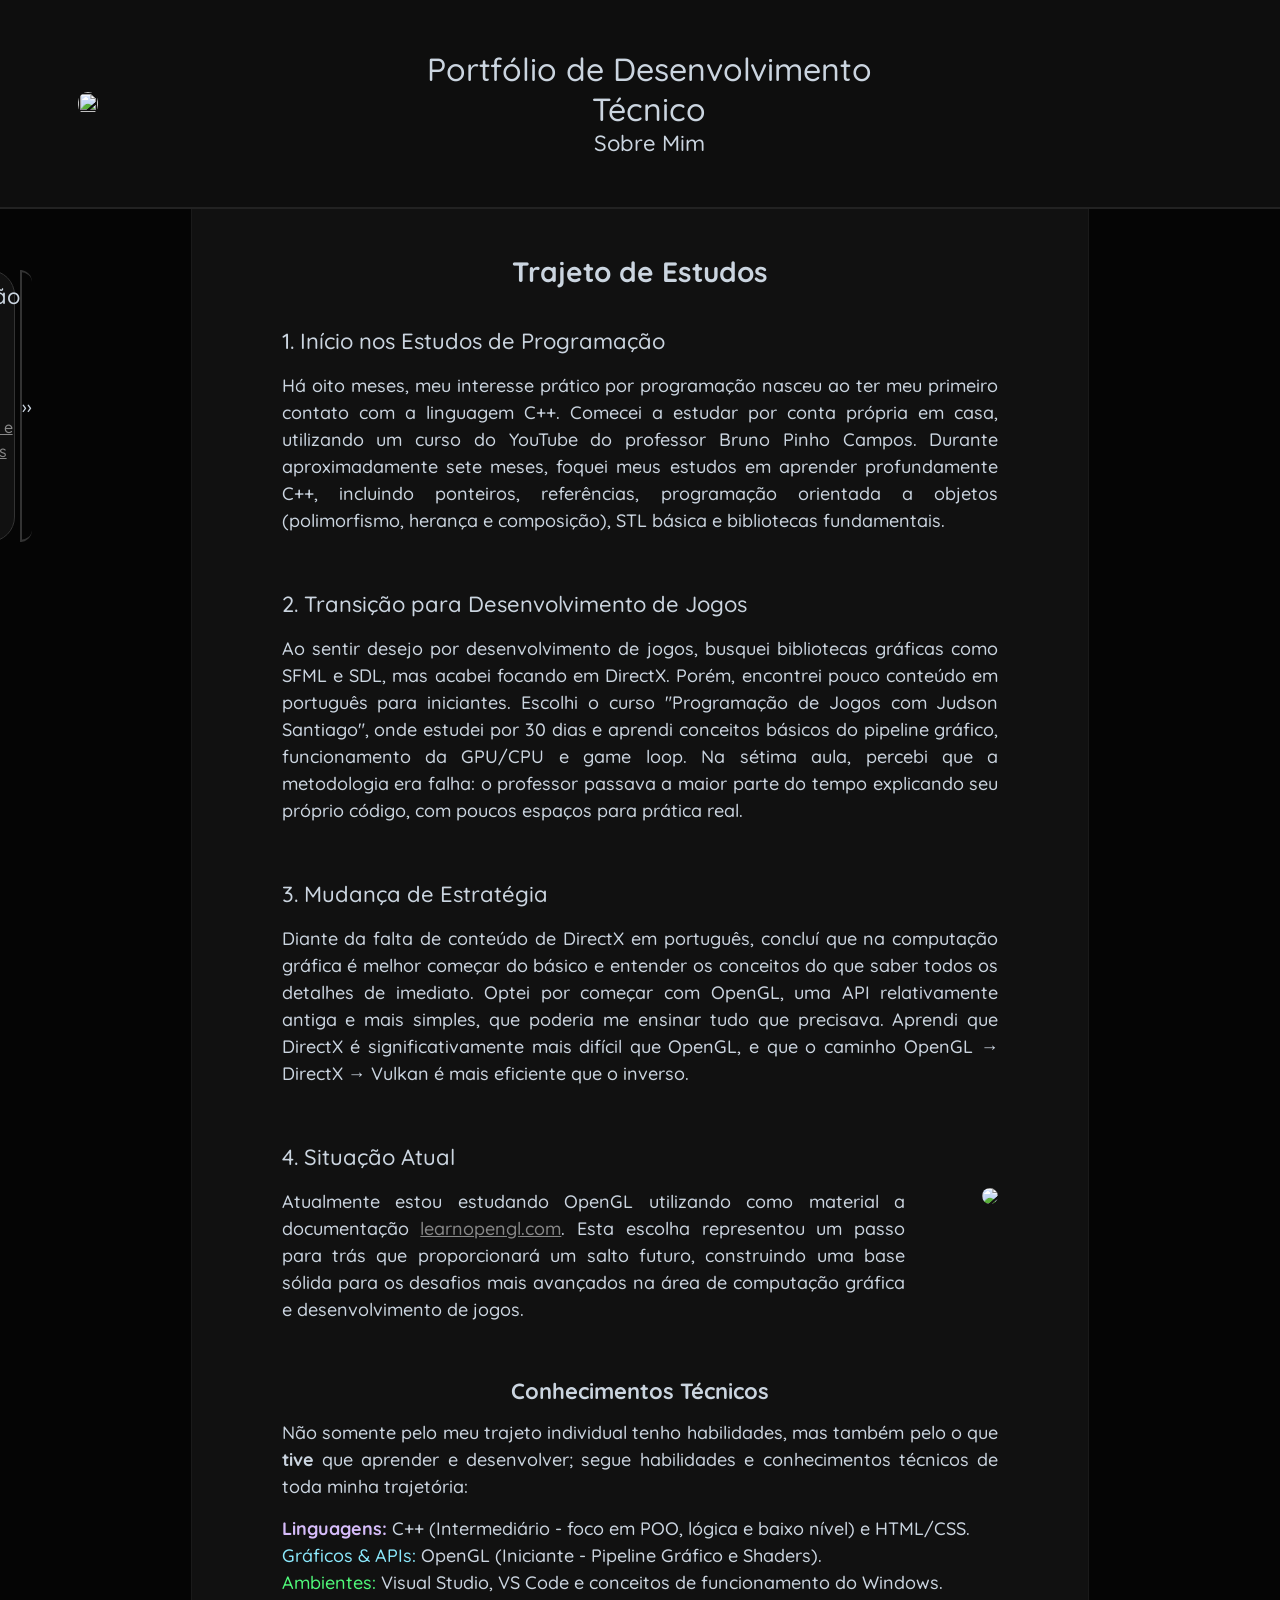
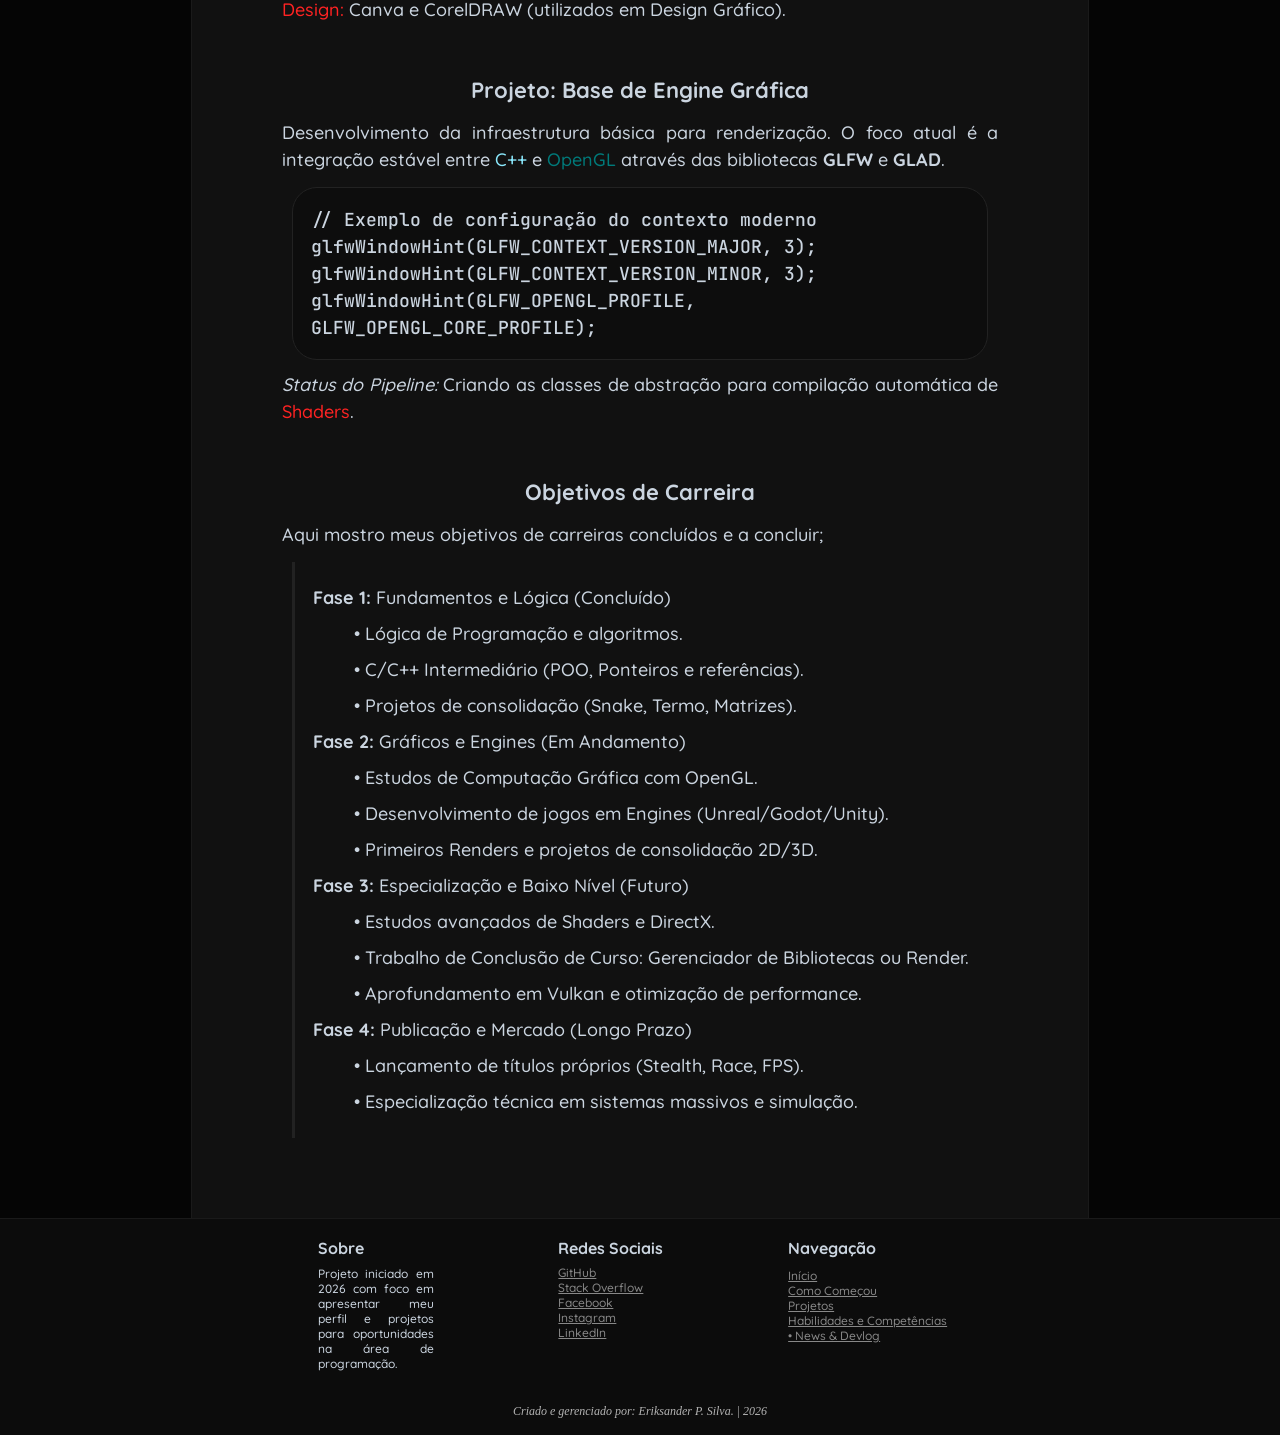
==== aboutme.html @ 8983f593 "Portfolio Site: DevLog and Info Adding core HTML/CSS files, assets, and technical documentation stru" ====
<!doctype html>
<meta name="viewport" content="width=device-width, initial-scale=1.0">

<html lang="pt-br">
	<head>
		<meta charset="UTF-8">
		<title>Eriksander P. Silva | Sobre Mim</title>
		<link rel="stylesheet" href="styles.css">
		<link rel="shortcut icon" href="https://avatars.githubusercontent.com/u/258270517?s=400&u=86ec24cb3adc86ccbdcbde97da5247bf1eaf7e98&v=4" />
		
	</head>
	
	<body>
		<header>
			<div class="box-header">
				<div class="logo">
					<a href="https://github.com/eriksander-code"> <img src="https://avatars.githubusercontent.com/u/258270517?s=400&u=86ec24cb3adc86ccbdcbde97da5247bf1eaf7e98&v=4" class="logo-img"> </a>
				</div>

				<div class="title">
					Portfólio de Desenvolvimento Técnico
					<div class="subtitle">
						Sobre Mim
					</div>
				</div>

				<div class="space">
					
				</div>
			</div>
		</header>
		
		<main>
			<div class="sidebar">
				<div class="s-index">
					<div class="s-index-box">
						<span class="s-lateral-subtitle"> Navegação</span>
						<a href="index.html"> • Início</a>
						<a href="begin.html"> • Como Começou </a>
						<a href="projects.html"> • Projetos </a>
						<a href="skills.html"> • Habilidades e Competências</a>
						<a href="news.html"> • News & Devlog</a>
					</div>
				</div>
				<div class="s-popup">
					››
				</div>
			</div>

			<div class="corpo">
				<div class="corpo-text">

					<div class="c-title">
					Trajeto de Estudos<br>
					</div>

					<div class="c-lateral-subtitle">
					1. Início nos Estudos de Programação<br>
					</div>

					<div class="c-paragraph">
					Há oito meses, meu interesse prático por programação nasceu ao ter meu primeiro contato com a 
					linguagem C++. Comecei a estudar por conta própria em casa, utilizando um curso do YouTube do 
					professor Bruno Pinho Campos. Durante aproximadamente sete meses, foquei meus estudos em aprender 
					profundamente C++, incluindo ponteiros, referências, programação orientada a objetos (polimorfismo,
					 herança e composição), STL básica e bibliotecas fundamentais.
					</div>

					<div class="c-lateral-subtitle">
					2. Transição para Desenvolvimento de Jogos
					</div>

					<div class="c-paragraph">
					Ao sentir desejo por desenvolvimento de jogos, busquei bibliotecas gráficas como SFML e SDL, 
					mas acabei focando em DirectX. Porém, encontrei pouco conteúdo em português para iniciantes. 
					Escolhi o curso "Programação de Jogos com Judson Santiago", onde estudei por 30 dias e aprendi 
					conceitos básicos do pipeline gráfico, funcionamento da GPU/CPU e game loop. Na sétima aula, 
					percebi que a metodologia era falha: o professor passava a maior parte do tempo explicando seu 
					próprio código, com poucos espaços para prática real.
					</div>

					<div class="c-lateral-subtitle">
					3. Mudança de Estratégia
					</div>

					<div class="c-paragraph">
					Diante da falta de conteúdo de DirectX em português, concluí que na computação gráfica é 
					melhor começar do básico e entender os conceitos do que saber todos os detalhes de imediato. 
					Optei por começar com OpenGL, uma API relativamente antiga e mais simples, que poderia me 
					ensinar tudo que precisava. Aprendi que DirectX é significativamente mais difícil que OpenGL, 
					e que o caminho OpenGL → DirectX → Vulkan é mais eficiente que o inverso.
					</div>

					<div class="c-lateral-subtitle">
					4. Situação Atual
					</div>

					<div class="c-image-box-left">
						<div class="c-paragraph">
							Atualmente estou estudando OpenGL utilizando como material a documentação <a href="learnopengl.com">learnopengl.com</a>. 
							Esta escolha representou um passo para trás que proporcionará um salto futuro, construindo 
							uma base sólida para os desafios mais avançados na área de computação gráfica e desenvolvimento 
							de jogos.
						</div>

						<div class="c-space">
						</div>
                        <img src="https://www.khronos.org/assets/images/api_logos/opengl.svg" class="c-image-small">
					</div>

					<div class="c-subtitle">Conhecimentos Técnicos</div>

					<div class="c-paragraph2">
						Não somente pelo meu trajeto individual tenho habilidades, mas também pelo o que <span class="c-format-bold"> tive</span>
						que aprender e desenvolver; segue habilidades e conhecimentos técnicos de toda minha trajetória:
					</div>

					<div class="c-paragraph">
						<span class="c-format-purple">Linguagens:</span> C++ (Intermediário - foco em POO, lógica e baixo nível) e HTML/CSS.<br>
						<span class="c-format-blue">Gráficos & APIs:</span> OpenGL (Iniciante - Pipeline Gráfico e Shaders).<br>
						<span class="c-format-green">Ambientes:</span> Visual Studio, VS Code e conceitos de funcionamento do Windows.<br>
						<span class="c-format-red">Design:</span> Canva e CorelDRAW (utilizados em Design Gráfico).
					</div>
					
					<div class="c-subtitle">
						Projeto: Base de Engine Gráfica
					</div>

					<div class="c-paragraph2">
						Desenvolvimento da infraestrutura básica para renderização. O foco atual é a integração estável entre <span class="c-format-blue">C++</span> e <span class="c-format-cyan">OpenGL</span> através das bibliotecas <strong>GLFW</strong> e <strong>GLAD</strong>.
					</div>
					
					<div class="c-box-code">
						// Exemplo de configuração do contexto moderno <br>
						glfwWindowHint(GLFW_CONTEXT_VERSION_MAJOR, 3); <br>
						glfwWindowHint(GLFW_CONTEXT_VERSION_MINOR, 3); <br>
						glfwWindowHint(GLFW_OPENGL_PROFILE, GLFW_OPENGL_CORE_PROFILE); <br>
					</div>
					
					<div class="c-paragraph">
						<span class="c-format-italic">Status do Pipeline:</span> Criando as classes de abstração para compilação automática de <span class="c-format-red">Shaders</span>.
					</div>
				
					<div class="c-subtitle">
						Objetivos de Carreira
					</div>

					<div class="c-paragraph2">
						Aqui mostro meus objetivos de carreiras concluídos e a concluir; 
					</div>

					<div class="c-timeline-box">
						<span class="c-format-bold">Fase 1: </span>Fundamentos e Lógica (Concluído) <br>
							&emsp; &emsp;• Lógica de Programação e algoritmos. <br>
							&emsp; &emsp;• C/C++ Intermediário (POO, Ponteiros e referências). <br>
							&emsp; &emsp;• Projetos de consolidação (Snake, Termo, Matrizes). <br>

						<span class="c-format-bold">Fase 2: </span> Gráficos e Engines (Em Andamento) <br>
							&emsp; &emsp;• Estudos de Computação Gráfica com OpenGL. <br>
							&emsp; &emsp;• Desenvolvimento de jogos em Engines (Unreal/Godot/Unity). <br>
							&emsp; &emsp;• Primeiros Renders e projetos de consolidação 2D/3D. <br>

						<span class="c-format-bold">Fase 3: </span> Especialização e Baixo Nível (Futuro) <br>
							&emsp; &emsp;• Estudos avançados de Shaders e DirectX. <br>
							&emsp; &emsp;• Trabalho de Conclusão de Curso: Gerenciador de Bibliotecas ou Render. <br>
							&emsp; &emsp;• Aprofundamento em Vulkan e otimização de performance. <br>

						<span class="c-format-bold">Fase 4: </span> Publicação e Mercado (Longo Prazo) <br>
							&emsp; &emsp;• Lançamento de títulos próprios (Stealth, Race, FPS). <br>
							&emsp; &emsp;• Especialização técnica em sistemas massivos e simulação. <br>
					</div>

					
				</div>
			</div>
		</main>
		
		<footer>
			<div class="footer-box">
			    <div> </div>
			
			    <div class="info">
					<span class="c-footer-title"> Sobre</span>
			        Projeto iniciado em 2026 com foco em apresentar meu perfil
					e projetos para oportunidades na área de programação.
			    </div>
			    
			    <div> </div>
			    
			    <div class="social-media">
					<span class="c-footer-title"> Redes Sociais</span>
			        <a href="https://github.com/eriksander-code"> GitHub</a>
			        <a href=""> Stack Overflow</a>
			        <a href=""> Facebook </a>
			        <a href=""> Instagram </a>
			        <a href=""> LinkedIn</a>
			    </div>

				<div> </div>
			    
			    <div class="index">
					<span class="c-footer-title"> Navegação</span>
			        <a href="index.html"> Início</a>
			        <a href="begin.html"> Como Começou </a>
			        <a href="projects.html"> Projetos </a>
			        <a href="skills.html"> Habilidades e Competências</a>
					<a href="news.html"> • News & Devlog</a>
			    </div>
			</div>
			
			<div class="credits">
			    Criado e gerenciado por: Eriksander P. Silva. | 2026
			</div>
		</footer>
	</body>
</html>
---- styles.css ----
@import url('https://fonts.googleapis.com/css2?family=JetBrains+Mono:ital,wght@0,100..800;1,100..800&display=swap');
@import url('https://fonts.googleapis.com/css2?family=Quicksand:wght@300..700&display=swap');
@import url('https://fonts.googleapis.com/css2?family=Cormorant+Garamond:ital,wght@0,300..700;1,300..700&display=swap');

body {
	display: grid;
	align-items: space-between;
	justify-content: center;
	
	margin: 0;
	font-family: Quicksand;
	font-size: 12px;
	font-weight: 500;
	color: #cbd5e0;
	
	height: auto;
	width: auto;

	overflow-x: hidden;
}

header {
	display: inline-flex;
	justify-content: space-around;  
	align-items: center;

	width: 100vw;
	height: 23vh;
	background-color: #0e0e0e; 
    border-bottom: 2px solid #222;
}
	.box-header {
		display: inline-flex;
		justify-content: space-between;  
		align-items: center;

		width: 95%;
		height: 70%;
	}

		.title {
			display: grid;
			align-items: space-between;
			justify-content: center;

			margin: auto;

			font-family: Quicksand;
			font-size: 32px;
			text-align: center;
		}

		.subtitle {
			display: grid;
			align-items: space-between;
			justify-content: center;

			margin: auto;

			font-family: Quicksand;
			font-size: 22px;
			text-align: center;
		}

		.logo {
			display: flex;
			align-items: center;
			justify-content: center;

			margin-right: 20%;

			width: 10%;
			height: 100%;
		}
			.logo-img {
				width: 100%;
				height: 100%;

				border-radius: 100px;
			}

		.space {
			width: 30%;
			height: 100%;
		}

main {
	display: grid;
	justify-content: center;  
	align-items: space-between;

	width: 100vw;
	height: auto;
	background-color: #050505;
}
	.sidebar {
		transition: all 0.5s ease;

		position: fixed;
		top: 30%;
		left: -19%;

		display: flex;
		justify-content: space-between;  
		align-items: center;

		width: 20vw;
		height: 30vh;
		background-color: #111; 
    	border: 1px solid #333;
		
		border-top-right-radius: 25px;
		border-bottom-right-radius: 25px;

		margin: 0;
	}

	.sidebar:hover {
		transform: scale(1);

		position: fixed;
		left: -10%;
	}

		.s-index {
			display: grid;
            justify-content: start;
            align-items: start;

            height: 100%;
            width: auto;

			margin-left: 55%;
			padding-top: 12.5%;
			padding-bottom: 5.5%;
		}

		.s-index-box {
			display: grid;
            justify-content: space-between;
            align-items: start;
        
            text-align: left;

			font-size: 16px;
			line-height: 1.5;
		}

		.s-popup {
			display: flex;
			justify-content: center;  
			align-items: center;

			margin-right: 0%;
			font-size: 18px;

			width: 8%;
			height: 99%;

			background-color: rgba(0,0,0,0);
			border-top: 2px solid #333;
			border-left: 2px solid #333;
			border-bottom: 2px solid #333;
			color: #cbd5e0;

			border-top-right-radius: 25px;
			border-bottom-right-radius: 25px;
		}

		.s-lateral-subtitle {
			text-align: left;
			font-size: 22px;
			font-family: Quicksand;

			margin-top: 0%;
			margin-bottom: 5%;

			line-height: 1.5;
		}

	.corpo {
		display: grid;
		justify-content: center;  
		align-items: center;

		width: 70vw;
		height: auto;
		background-color: #111111; 
		border-left: 1px solid #1a1a1a; 
		border-right: 1px solid #1a1a1a;

		margin: 0;
	}

		.corpo-text {
			display: grid;
			align-items: space-around;

			width: 80%;
			min-width: 80%;
			max-width: 80%;
			height: auto;
			background-color: rgba(0, 0, 0, 0);

			margin: auto;
			margin-top: 5%;
			margin-bottom: 5%;
		}
			.c-title {
				text-align: center;
				font-size: 28px;
				font-family: Quicksand;
				font-weight: 1000;

				margin-top: 0%;
				margin-bottom: 5%;
			}

			.c-subtitle {
				text-align: center;
				font-size: 22px;
				font-family: Quicksand;
				font-weight: 1000;

				margin-top: 0%;
				margin-bottom: 2%;
			}

			.c-paragraph {
				text-align: justify;
				font-size: 18px;
				font-family: Quicksand;

				margin-top: 0%;
				margin-bottom: 7.5%;

				line-height: 1.5;
			}

			.c-paragraph2 {
				text-align: justify;
				font-size: 18px;
				font-family: Quicksand;

				margin-top: 0%;
				margin-bottom: 2%;

				line-height: 1.5;
			}
			
			.c-lateral-subtitle {
			    text-align: left;
			    font-size: 22px;
				font-family: Quicksand;

				margin-top: 0%;
				margin-bottom: 2%;

				line-height: 1.5;
			}

			.c-footer-title {
			    text-align: left;
			    font-size: 16px;
				font-family: Quicksand;
				font-weight: bold;

				margin-top: 0%;
				margin-bottom: 5%;

				line-height: 1.5;
			}

			.c-space {
				width: 25vw;
			}

			.c-image-box-center {
			    height: auto;
			    width: auto;
			    
			    display: flex;
			    align-items: start;
			    justify-content: center;
			    
			    margin-bottom: 0%;
			}

			.c-image-box-left {
			    height: auto;
			    width: auto;
			    
			    display: flex;
			    align-items: start;
			    justify-content: left;
			    
			    margin-bottom: 0%;
			}
			
			.c-image-box-right {
			    height: auto;
			    width: auto;
			    
			    display: flex;
			    align-items: start;
			    justify-content: right;
			    
			    margin-bottom: 0%;
			}

			    .c-image-small {
			    	max-width: 60%;
				    max-height: 60%;

				    border-radius: 25px;
			    }
				.c-image-medium {
			    	max-width: 80%;
				    max-height: 80%;

				    border-radius: 25px;
			    }
				.c-image-big {
			    	max-width: 100%;
				    max-height: 100%;

				    border-radius: 25px;
			    }

			.c-format-red {
				color: #ff2323;
			}
			
			.c-format-blue {
				color: #8be9fd;
			}

			.c-format-green {
				color: #50fa7b;
			}
			
			.c-format-cyan {
			    color: rgb(0,122,122);
			}

			.c-format-underline {
				text-decoration: underline;
			}

			.c-format-italic {
				font-style: italic;
			}

			.c-format-bold {
				font-weight: 1000;
			}
			
			.c-format-skygreen {
			    color: rgb(205, 255, 205);
			}

			.c-format-purple {
				color: #d6bcfa;
				font-weight: bold;
			}

			a {
				color: #888;
				transition: color 0.3s ease;
			}

			a:hover {
				color: #ffffff;
    			text-shadow: 0 0 10px rgba(4, 238, 255, 0.7);
			}

			.c-box-code {
				text-align: left;
				font-size: 18px;
				font-family: 'JetBrains Mono';

				margin-top: 0%;
				margin-bottom: 1.5%;
				margin-left: 1.5%;
				margin-right: 1.5%;
				padding: 2.5%;

				line-height: 1.5;

				border-radius: 25px;
				background-color: #0d0d0d; 
    			border: 1px solid #222;
			}

			.c-box {
				text-align: justify;
				font-size: 18px;
				font-family: Quicksand;

				margin-top: 0%;
				margin-bottom: 5%;
				margin-left: 1.5%;
				margin-right: 1.5%;
				padding: 2.5%;

				line-height: 1.5;

				border-radius: 25px;
				background-color: #0d0d0d; 
    			border: 1px solid #222;
			}

			.c-timeline-box {
				text-align: left;
				font-size: 18px;
				font-family: Quicksand;

				margin-top: 0%;
				margin-bottom: 5%;
				margin-left: 1.5%;
				margin-right: 1.5%;
				padding: 2.5%;

				line-height: 2;

				background-color: rgba(0, 0, 0, 0); 
    			border-left: 3px solid #222;
			}

			.c-line {
				margin-top: 5%;
				margin-bottom: 5%;
				background-color: rgb(39, 39, 39);

				border: 2px solid rgb(39,39,39);
				border-radius: 50px;
			}

			.c-vertical-line {
				height: 70%;

				background-color: rgb(45, 45, 45);

				border: 1.5px solid rgb(45, 45, 45);
				border-radius: 50px;
			}


footer {
	position: relative;
	top: 0vh;
	bottom: 0px;
	
	display: grid;
	justify-content: center;
	align-items: space-between;

	width: 100vw;
	min-height: 24vh;
	height: auto;
	background: #0c0c0c;
	
    border-top: 1px solid #1a1a1a;
}
    .footer-box {
        display: flex;
        justify-content: space-between;
        align-items: start;
        
        margin: auto;
		margin-right: 10%;
        
        height: 80%;
        width: 60vw;
		max-width: 80vw;
    }
        
        .info {
            display: grid;
            justify-content: space-around;
            align-items: top;
            
            text-align: justify;
            height: auto;
            width: 15%;

			margin-right: 0%;
        }
        
        .social-media {
            display: grid;
            justify-content: space-around;
            align-items: top;
        
            text-align: left;
            height: auto;
            width: auto;

        }
        
        .index {
            display: grid;
            justify-content: space-around;
            align-items: top;
        
            text-align: left;
            height: auto;
            width: auto;

			margin-right: 10%;
        }
    
    .credits {
        margin: auto;
		text-align: center;
        
        font-family: 'Times New Roman', serif;
        font-style: italic;
        font-size: 12px;
        
        color: rgb(180,180,180);
    }

/*-------------------------------------------------------------------*/

@media (max-width: 768px) {

    header {
        height: auto;
        padding: 20px 0;
    }

    .title {
        font-size: 22px;
    }

    .logo {
        width: 20%;
        margin-right: 0;
    }

    .sidebar {
        display:none;
    }

    .corpo {
        width: 95vw;
        border-left: none;
        border-right: none;
    }

    .corpo-text {
        width: 90%;
        margin-top: 10%;
        margin-bottom: 10%;
    }

    .c-title {
        font-size: 22px;
        text-align: center;
    }

    .c-subtitle {
        font-size: 18px;
    }

    .c-paragraph {
        font-size: 16px;
        line-height: 1.6;
        text-align: left;
    }

    .c-lateral-subtitle {
        font-size: 18px;
    }

    .c-box, .c-box-code {
        margin-left: 0;
        margin-right: 0;
        padding: 4%;
    }

    .c-image {
        max-width: 100%;
    }

    footer {
        height: 65vh;
        padding: 20px 0;
    }

    .footer-box {
        display: grid;
        justify-content: left;
        align-items: left;
        text-align: left;
        gap: 25px;

        border: 2px solid red;
    }

    .info, .social-media, .index {
        width: 100%;
		border: 2px solid red;
    }

    .info {
        text-align: left;
    }

    .social-media a,
    .index a {
        display: flex;
        margin: 0;
    }

    .credits {
        margin-top: 20%;
    }

}
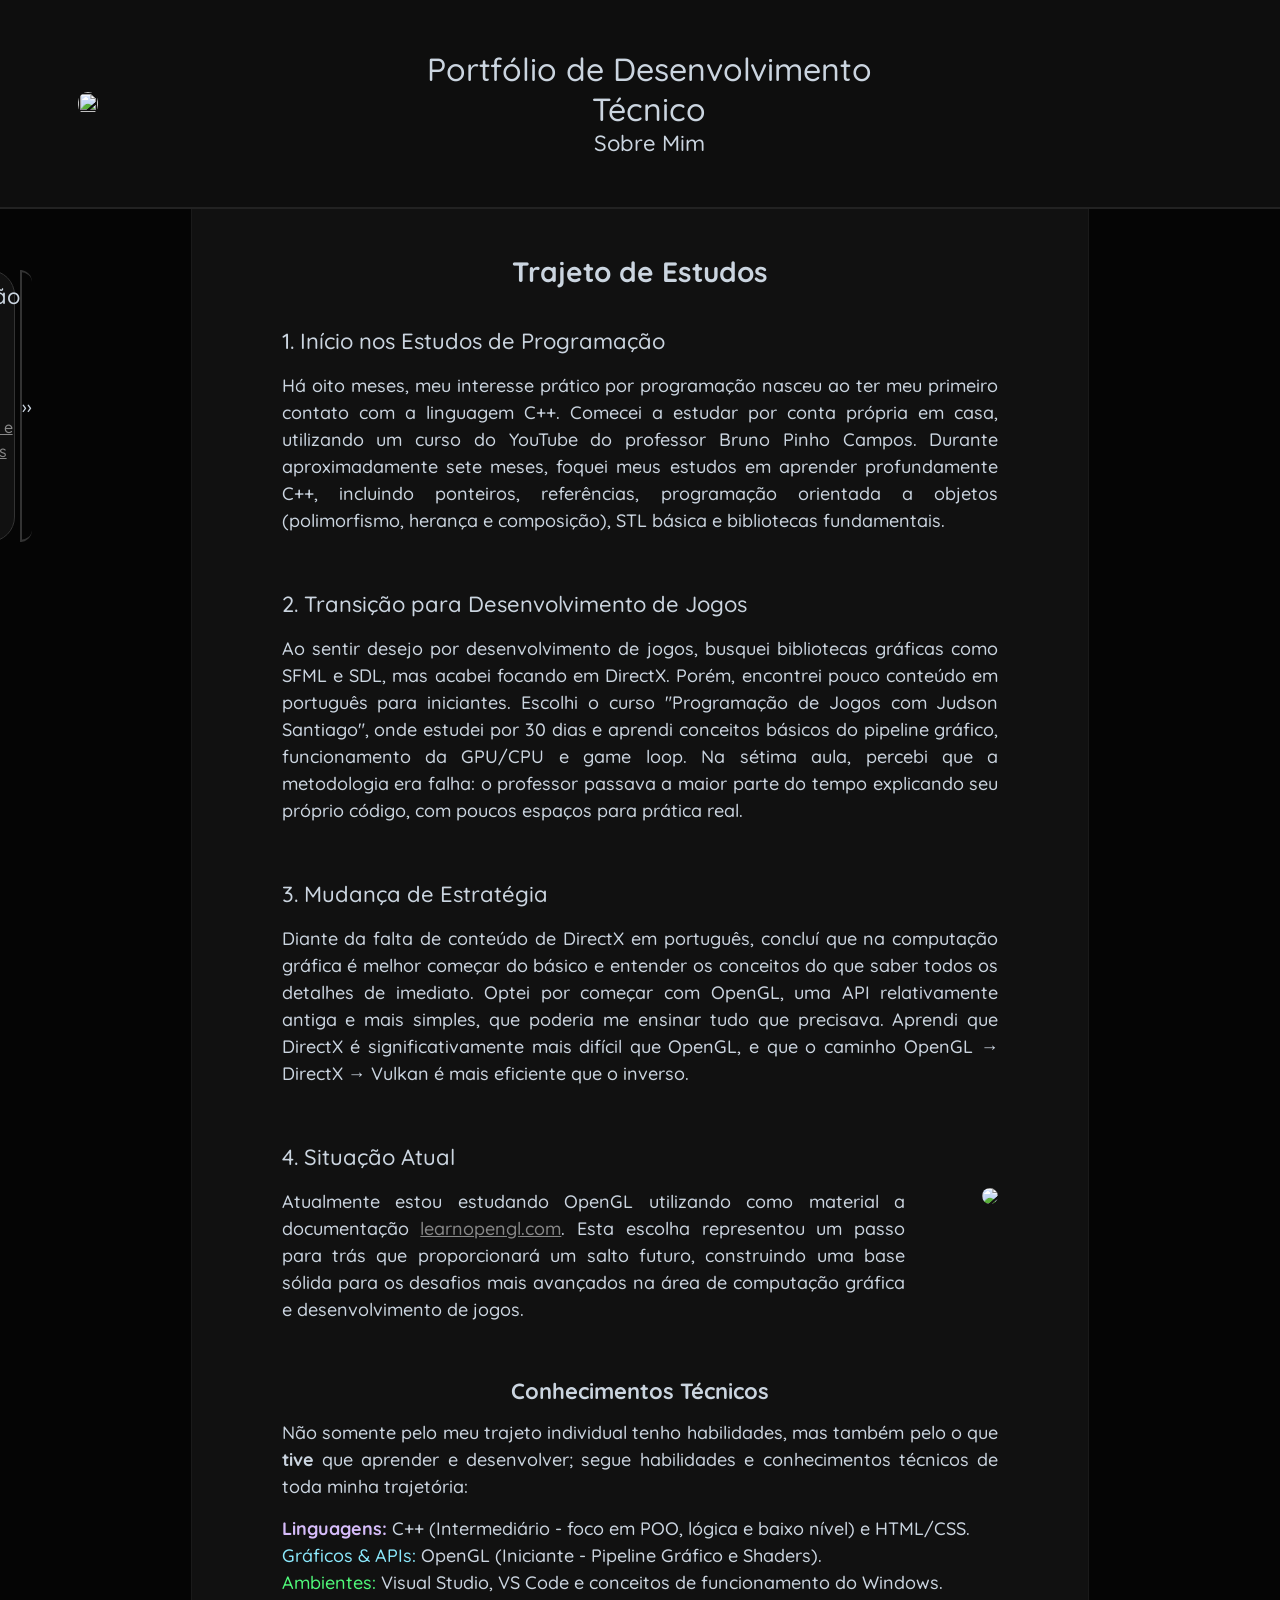
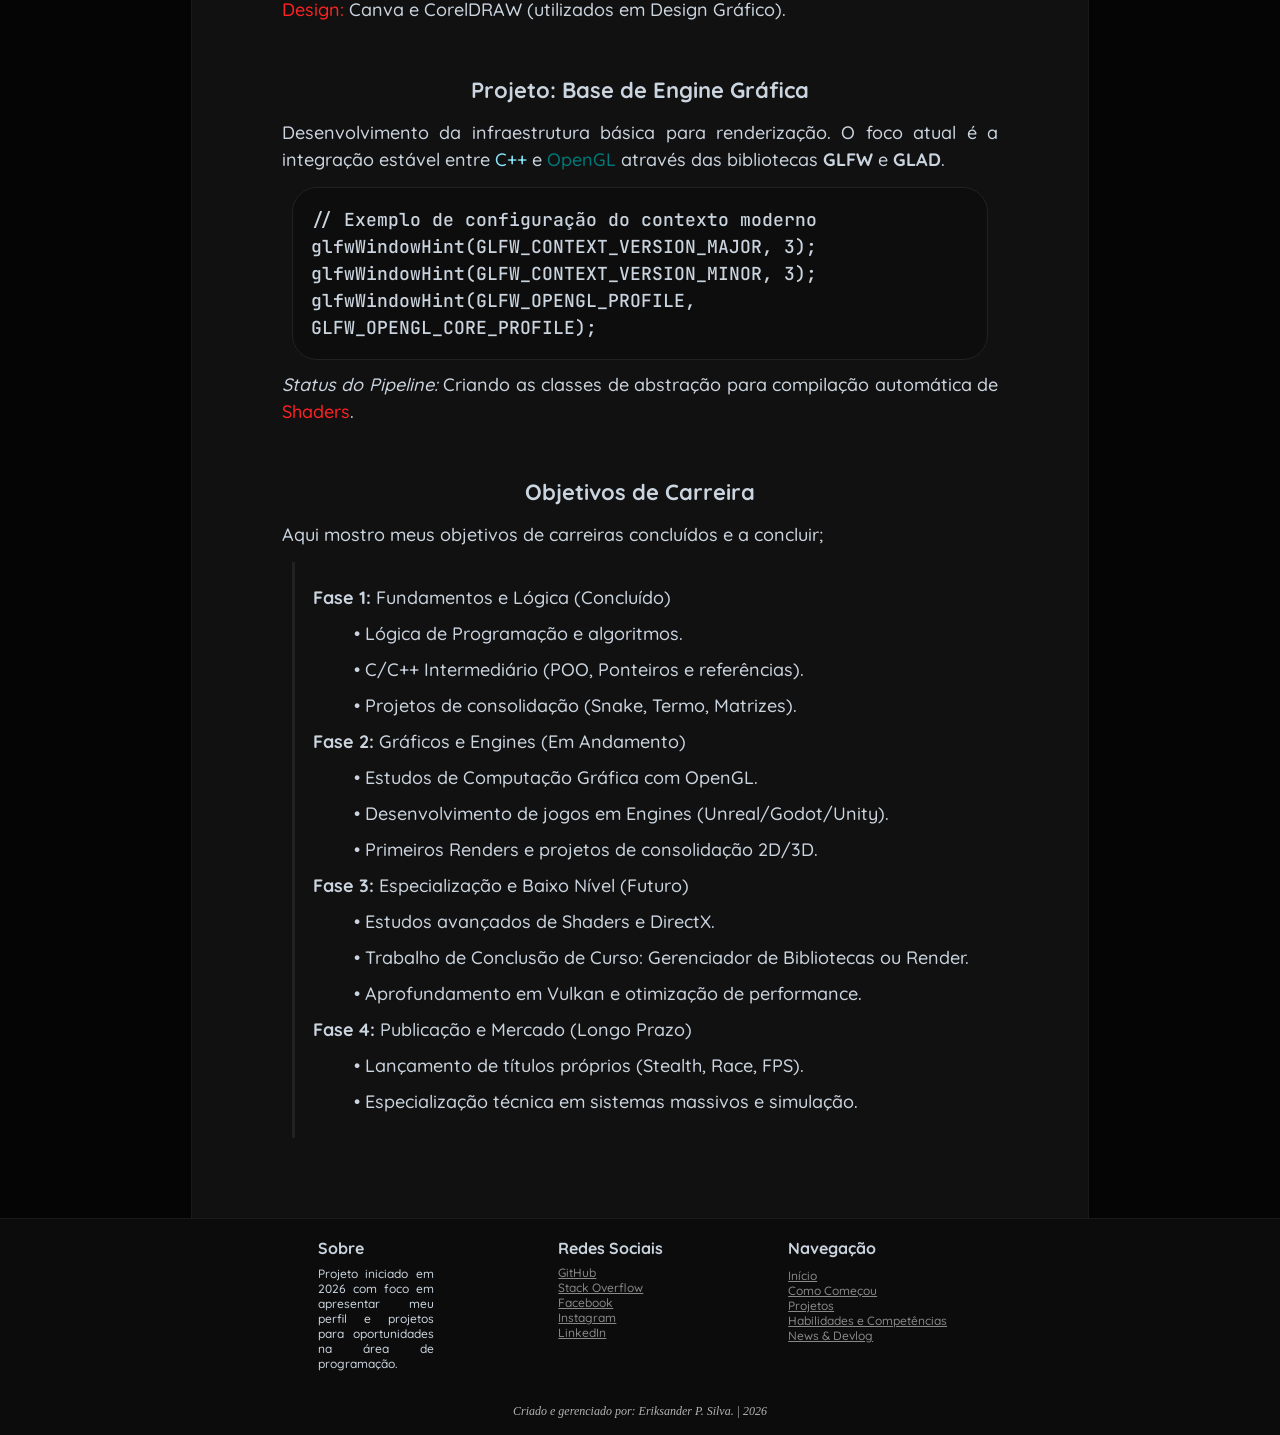
==== commit 5eb3105d: "Minor HTML fixes" ====
--- a/aboutme.html
+++ b/aboutme.html
@@ -204,7 +204,7 @@
 			        <a href="begin.html"> Como Começou </a>
 			        <a href="projects.html"> Projetos </a>
 			        <a href="skills.html"> Habilidades e Competências</a>
-					<a href="news.html"> • News & Devlog</a>
+					<a href="news.html"> News & Devlog</a>
 			    </div>
 			</div>
 			
@@ -213,4 +213,4 @@
 			</div>
 		</footer>
 	</body>
-</html>+</html>
--- a/styles.css
+++ b/styles.css
@@ -116,10 +116,9 @@
 	}
 
 	.sidebar:hover {
-		transform: scale(1);
+		transform: translateX(45%);
 
 		position: fixed;
-		left: -10%;
 	}
 
 		.s-index {
@@ -545,12 +544,14 @@
 
     .corpo {
         width: 95vw;
+        max-width: 95vw;
         border-left: none;
         border-right: none;
     }
 
     .corpo-text {
         width: 90%;
+        max-width: 90%;
         margin-top: 10%;
         margin-bottom: 10%;
     }
@@ -596,12 +597,12 @@
         text-align: left;
         gap: 25px;
 
-        border: 2px solid red;
+        
     }
 
     .info, .social-media, .index {
         width: 100%;
-		border: 2px solid red;
+	
     }
 
     .info {
@@ -618,4 +619,4 @@
         margin-top: 20%;
     }
 
-}       +}       
